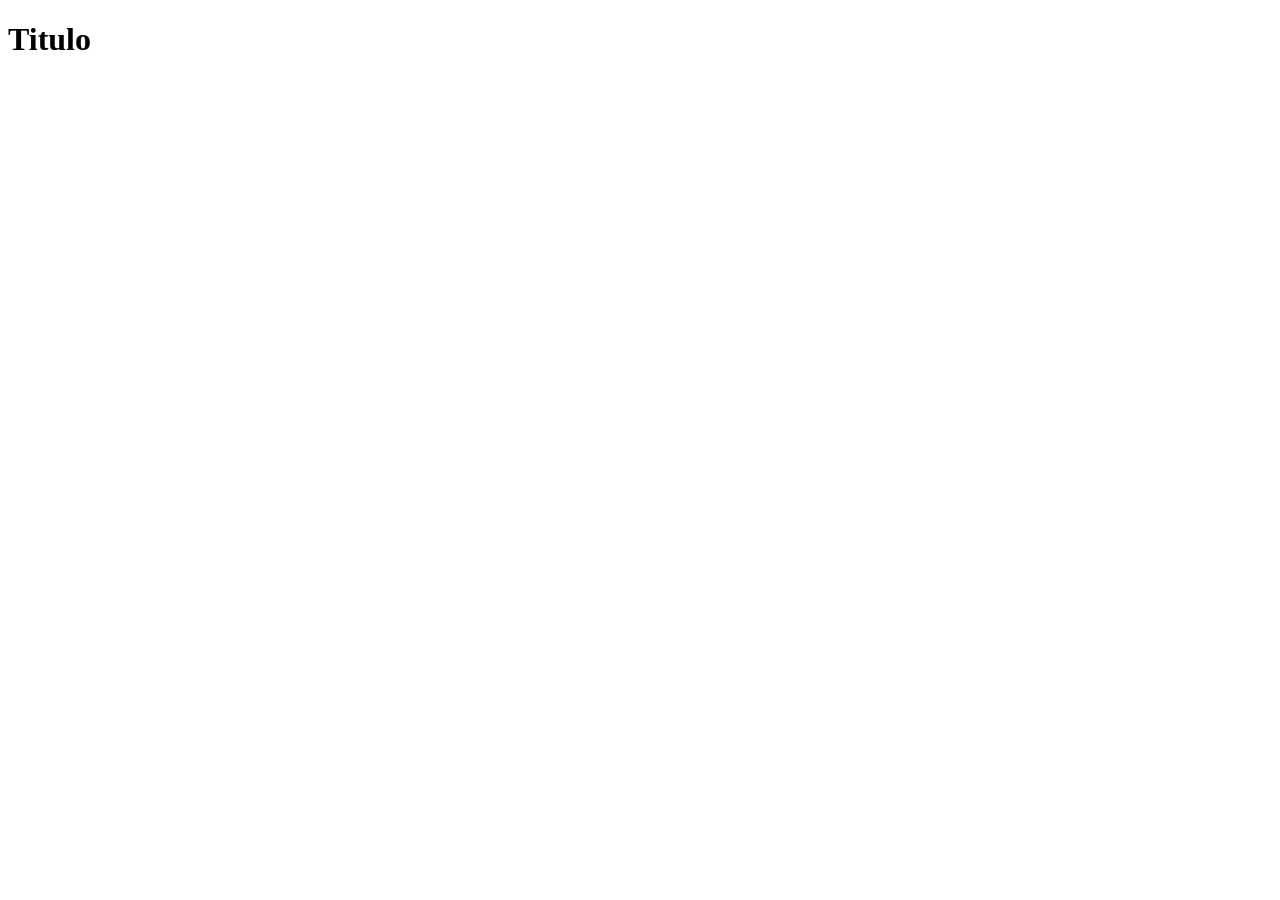
==== css_curso/index.html @ a852530b "Bloque_linea" ====
<!DOCTYPE html>
<html lang="en">
<head>
    <meta charset="UTF-8">
    <meta name="viewport" content="width=device-width, initial-scale=1.0">
    <title>Enlazando CSS</title>
    <link rel="stylesheet" href="estilos.css">
</head>
<body>
    <h1>Titulo</h1>
    <p syle="color:"
</body>
</html>
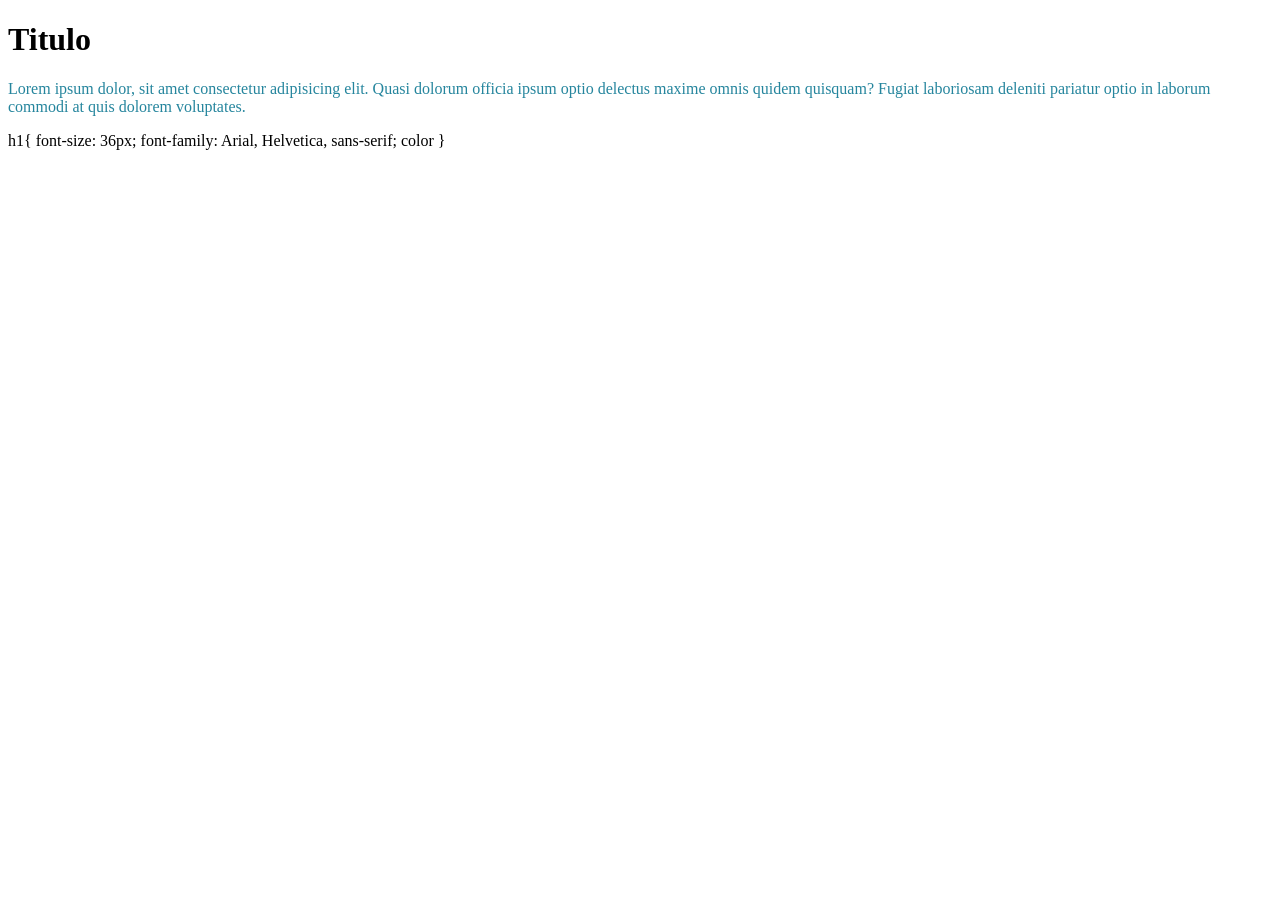
==== commit a361955a: "rutas" ====
--- a/css_curso/index.html
+++ b/css_curso/index.html
@@ -8,6 +8,20 @@
 </head>
 <body>
     <h1>Titulo</h1>
-    <p syle="color:"
+    <p style="color: rgba(7, 116, 143, 0.877);">Lorem ipsum dolor, sit amet consectetur adipisicing elit. Quasi dolorum officia ipsum optio delectus maxime omnis quidem quisquam? Fugiat laboriosam deleniti pariatur optio in laborum commodi at quis dolorem voluptates.</p>
+    <syle>
+        h1{
+            font-size: 36px;
+            font-family: Arial, Helvetica, sans-serif;
+            color
+        
+        }
+    </syle>
+
+    
+    
+
+    
+
 </body>
 </html>
